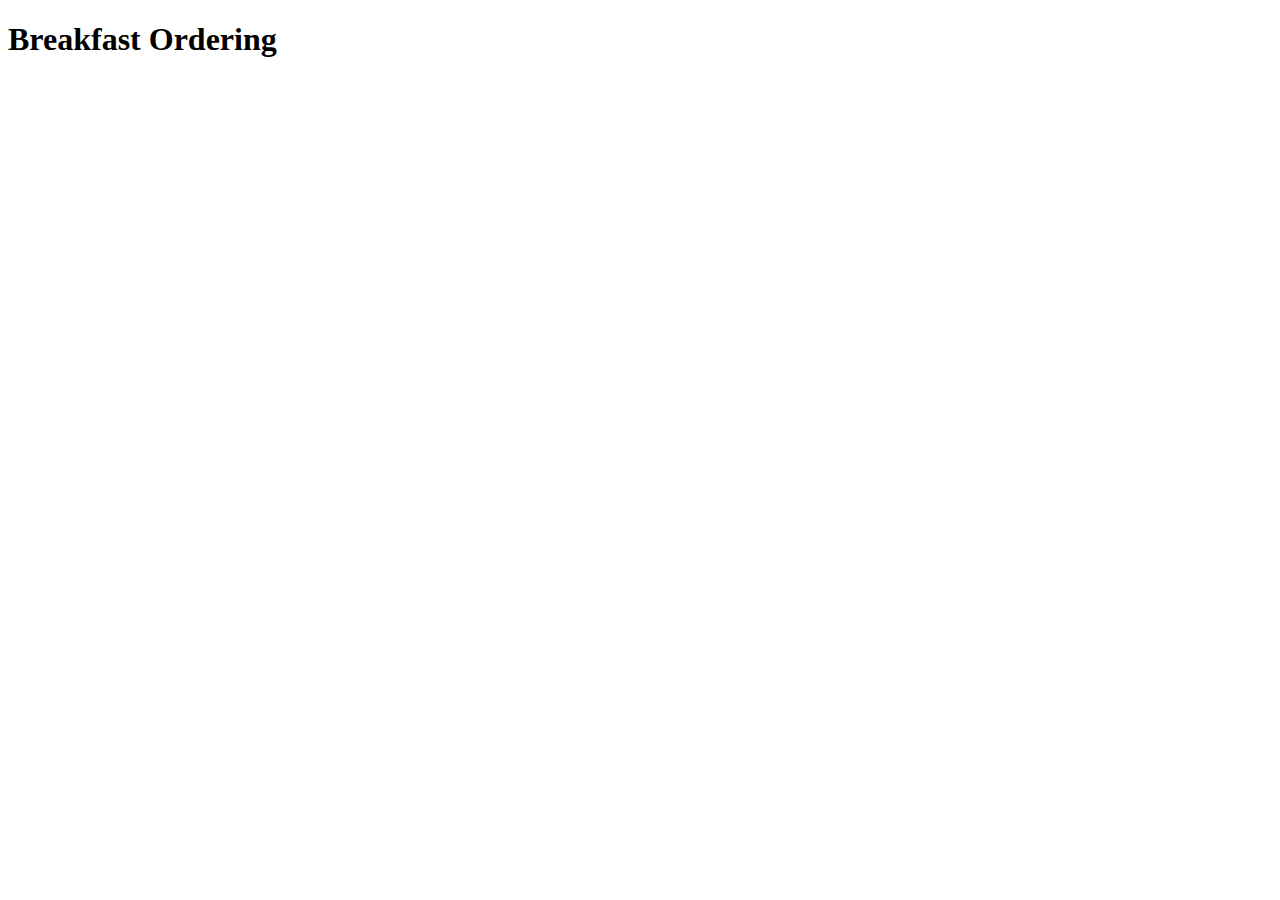
==== site/index.html @ 62e8f1e8 "fixed small error" ====
<!DOCTYPE html>
<html>
	<head>
		<meta charset="utf-8">
		<meta name="viewport" content="width=device-width, initial-scale=1">
		<title>Breakfast Page</title>
	</head>
	<body>
		<h1>Breakfast Ordering</h1>
	</body>
</html>
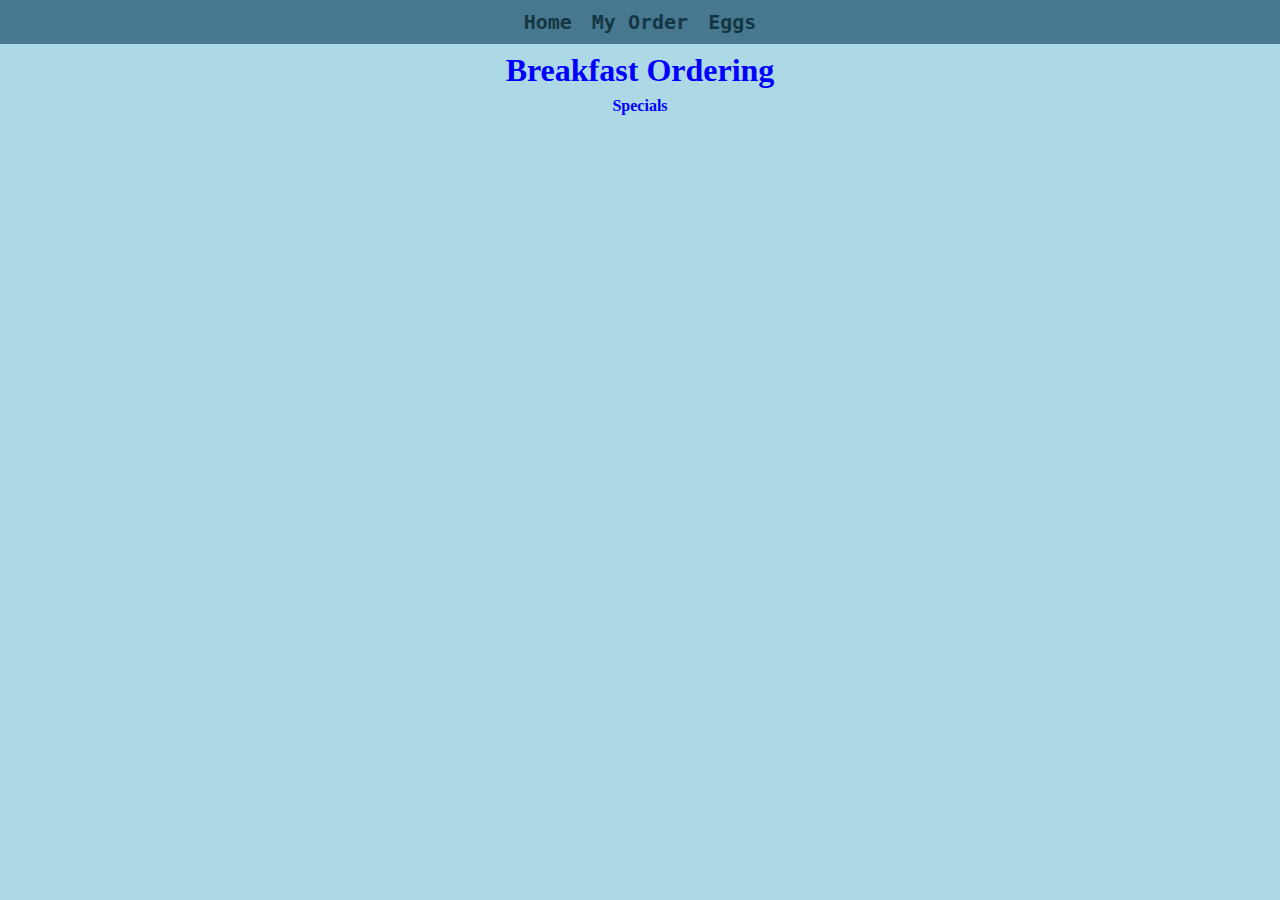
==== commit 2f222c48: "New styles and more content" ====
--- a/site/index.html
+++ b/site/index.html
@@ -3,9 +3,17 @@
 	<head>
 		<meta charset="utf-8">
 		<meta name="viewport" content="width=device-width, initial-scale=1">
+		<link rel="stylesheet" type="text/css" href="styles.css">
+		<link rel="stylesheet" type="text/css" href="Responsive.css">
 		<title>Breakfast Page</title>
 	</head>
 	<body>
+		<div class="TopHolder"><a href="index.html" class="TopBar">Home</a><a href="my-order.html" class="TopBar">My Order</a><div class="dropdown"><button class="TopBar DropDown">Eggs</button><div class="DropDownContent"><a href="special-eggs.html">Specials</a><a href="classic-eggs.html">Classic</a></div></div></div>
 		<h1>Breakfast Ordering</h1>
+		<h4>Specials</h4>
+		<h3></h3>
+		<img src="">
+		<h3></h3>
+		<img src="">
 	</body>
 </html>--- a/site/styles.css
+++ b/site/styles.css
@@ -0,0 +1,77 @@
+* {
+	font-family: "copperplate";
+}
+h1{
+	text-align: center;
+	color: blue;
+	margin: 8px;
+}
+h3{
+	text-align: center;
+	color: blue;
+	margin: 5px;
+}
+h4{
+	text-align: center;
+	color: blue;
+	margin: 5px;
+}
+body{
+	background-color: lightblue;
+}
+img {
+	margin-right: auto;
+	margin-left: auto;
+	margin-bottom: 40px;
+	text-align: center;
+	display: block;
+}
+.TopBar {
+	color: #143642;
+	padding: 10px;
+	text-decoration: none;
+	font-weight: bold;
+	font-family: monospace;
+	font-size: 20px;
+	background-color: #477890;
+	transition: color 0.5s, background-color 0.5s;
+}
+.TopBar:hover {
+	background-color: #4F629C;
+	color: #A8F9FF;
+}
+.TopHolder {
+	text-align: center;
+	background-color: #477890;
+	padding: 0px;
+	margin: 0px;
+}
+
+.DropDown {
+	border: none;
+}
+.dropdown {
+  position: relative;
+  display: inline-block;
+}
+.DropDownContent {
+  display: none;
+  position: absolute;
+  background-color: #477890;
+  min-width: 160px;
+  box-shadow: 0px 8px 16px 0px rgba(0,0,0,0.2);
+  z-index: 1;
+}
+
+.DropDownContent a {
+  color: #143642;
+  padding: 12px 16px;
+  text-decoration: none;
+  display: block;
+}
+
+.DropDownContent a:hover {background-color: #4F629C;}
+
+.dropdown:hover .DropDownContent {display: block;}
+
+.dropdown:hover .DropDown {background-color: #4F629C;}--- a/site/Responsive.css
+++ b/site/Responsive.css
@@ -0,0 +1,199 @@
+* {
+  padding: 0px;
+  margin: 0px;
+}
+
+.row {
+  width: 100%;
+}
+
+.align-center {
+  text-align: center;
+}
+
+@media (min-width: 992px) {
+  .col-lg-1, .col-lg-2, .col-lg-3, .col-lg-4, .col-lg-5, .col-lg-6, .col-lg-7, .col-lg-8, .col-lg-9, .col-lg-10, .col-lg-11, .col-lg-12 {
+    float: left;
+    padding: 5px;
+  }
+  .col-lg-1 {
+    width: 8.33%;
+  }
+  .col-lg-2 {
+    width: 16.66%;
+  }
+  .col-lg-3 {
+    width: 25%;
+  }
+  .col-lg-4 {
+    width: 33.33%;
+  }
+  .col-lg-5 {
+    width: 41.66%;
+  }
+  .col-lg-6 {
+    width: 50%;
+  }
+  .col-lg-7 {
+    width: 58.33%;
+  }
+  .col-lg-8 {
+    width: 66.66%;
+  }
+  .col-lg-9 {
+    width: 74.99%;
+  }
+  .col-lg-10 {
+    width: 83.33%;
+  }
+  .col-lg-11 {
+    width: 91.66%;
+  }
+  .col-lg-12 {
+    width: 100%;
+  }
+  .Container {
+    height: 185px;
+  }
+}
+
+/********** Medium devices only **********/
+@media (min-width: 768px) and (max-width: 991px) {
+  .col-md-1, .col-md-2, .col-md-3, .col-md-4, .col-md-5, .col-md-6, .col-md-7, .col-md-8, .col-md-9, .col-md-10, .col-md-11, .col-md-12 {
+    float: left;
+    padding: 5px;
+  }
+  .col-md-1 {
+    width: 8.33%;
+  }
+  .col-md-2 {
+    width: 16.66%;
+  }
+  .col-md-3 {
+    width: 25%;
+  }
+  .col-md-4 {
+    width: 33.33%;
+  }
+  .col-md-5 {
+    width: 41.66%;
+  }
+  .col-md-6 {
+    width: 50%;
+  }
+  .col-md-7 {
+    width: 58.33%;
+  }
+  .col-md-8 {
+    width: 66.66%;
+  }
+  .col-md-9 {
+    width: 74.99%;
+  }
+  .col-md-10 {
+    width: 83.33%;
+  }
+  .col-md-11 {
+    width: 91.66%;
+  }
+  .col-md-12 {
+    width: 100%;
+  }
+  .Container {
+    height: 170px;
+  }
+}
+@media (max-width: 767px) {
+  .col-sm-1, .col-sm-2, .col-sm-3, .col-sm-4, .col-sm-5, .col-sm-6, .col-sm-7, .col-sm-8, .col-sm-9, .col-sm-10, .col-sm-11, .col-sm-12 {
+    float: left;
+    padding: 5px;
+    text-align: center;
+    margin: auto;
+  }
+  .col-sm-1 {
+    width: 8.33%;
+  }
+  .col-sm-2 {
+    width: 16.66%;
+  }
+  .col-sm-3 {
+    width: 25%;
+  }
+  .col-sm-4 {
+    width: 33.33%;
+  }
+  .col-sm-5 {
+    width: 41.66%;
+  }
+  .col-sm-6 {
+    width: 50%;
+  }
+  .col-sm-7 {
+    width: 58.33%;
+  }
+  .col-sm-8 {
+    width: 66.66%;
+  }
+  .col-sm-9 {
+    width: 74.99%;
+  }
+  .col-sm-10 {
+    width: 83.33%;
+  }
+  .col-sm-11 {
+    width: 91.66%;
+  }
+  .col-sm-12 {
+    width: 100%;
+  }
+  .Container {
+    height: 150px;
+  }
+}
+@media (max-width: 479px) {
+  .col-xs-1, .col-xs-2, .col-xs-3, .col-xs-4, .col-xs-5, .col-xs-6, .col-xs-7, .col-xs-8, .col-xs-9, .col-xs-10, .col-xs-11, .col-xs-12 {
+    float: left;
+    padding: 5px;
+    text-align: center;
+    margin: auto;
+  }
+  .col-xs-1 {
+    width: 8.33%;
+  }
+  .col-xs-2 {
+    width: 16.66%;
+  }
+  .col-xs-3 {
+    width: 25%;
+  }
+  .col-xs-4 {
+    width: 33.33%;
+  }
+  .col-xs-5 {
+    width: 41.66%;
+  }
+  .col-xs-6 {
+    width: 50%;
+  }
+  .col-xs-7 {
+    width: 58.33%;
+  }
+  .col-xs-8 {
+    width: 66.66%;
+  }
+  .col-xs-9 {
+    width: 74.99%;
+  }
+  .col-xs-10 {
+    width: 83.33%;
+  }
+  .col-xs-11 {
+    width: 91.66%;
+  }
+  .col-xs-12 {
+    width: 100%;
+  }
+  .Container {
+    height: 150px;
+  }
+}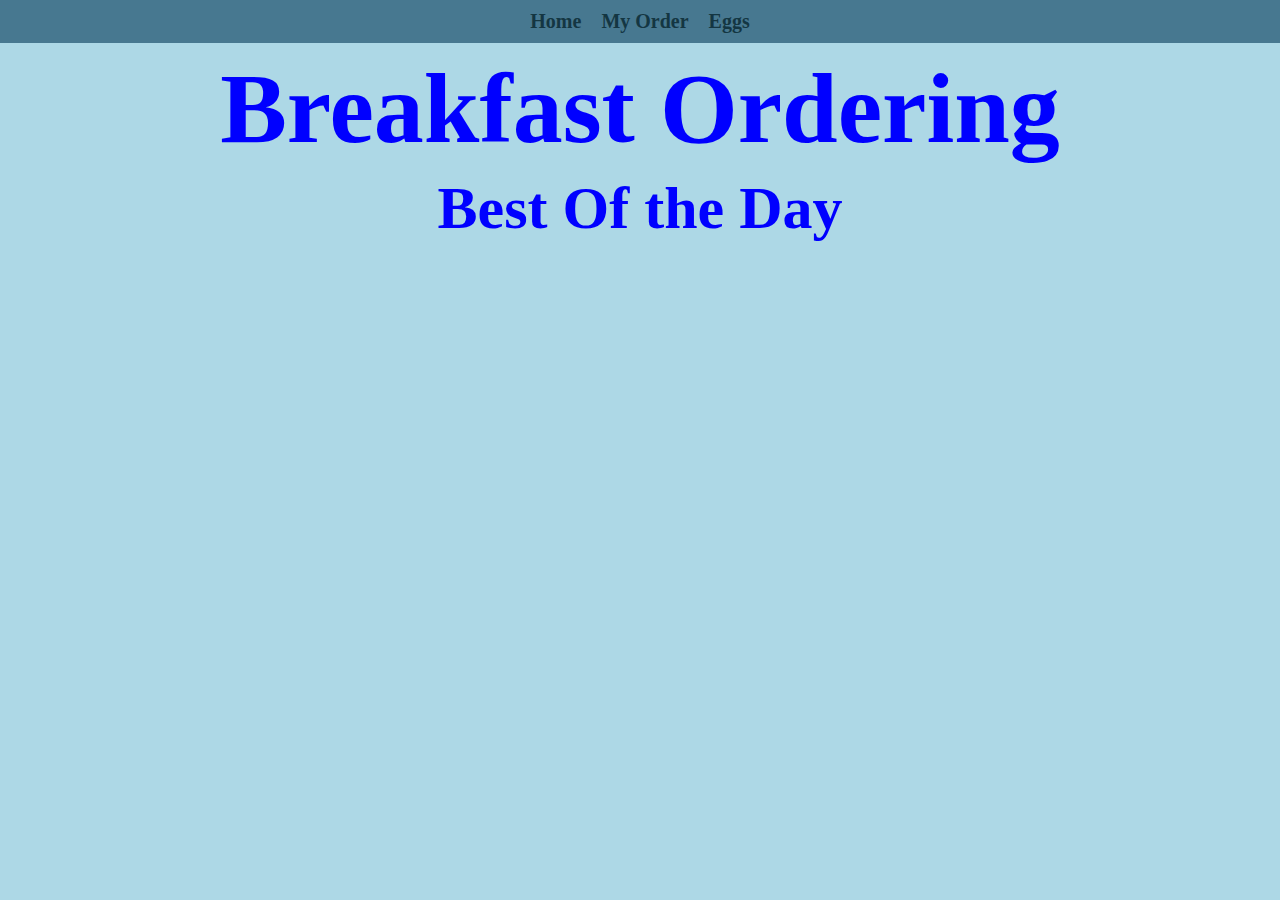
==== commit 0efdd769: "Responiveness tweaks" ====
--- a/site/index.html
+++ b/site/index.html
@@ -10,7 +10,7 @@
 	<body>
 		<div class="TopHolder"><a href="index.html" class="TopBar">Home</a><a href="my-order.html" class="TopBar">My Order</a><div class="dropdown"><button class="TopBar DropDown">Eggs</button><div class="DropDownContent"><a href="special-eggs.html">Specials</a><a href="classic-eggs.html">Classic</a></div></div></div>
 		<h1>Breakfast Ordering</h1>
-		<h4>Specials</h4>
+		<h2>Best Of the Day</h2>
 		<h3></h3>
 		<img src="">
 		<h3></h3>
--- a/site/styles.css
+++ b/site/styles.css
@@ -6,7 +6,17 @@
 	color: blue;
 	margin: 8px;
 }
+h2{
+	text-align: center;
+	color: blue;
+	margin: 6px;
+}
 h3{
+	text-align: center;
+	color: blue;
+	margin: 5px;
+}
+p{
 	text-align: center;
 	color: blue;
 	margin: 5px;
@@ -31,7 +41,7 @@
 	padding: 10px;
 	text-decoration: none;
 	font-weight: bold;
-	font-family: monospace;
+	font-family: "copperplate";
 	font-size: 20px;
 	background-color: #477890;
 	transition: color 0.5s, background-color 0.5s;
--- a/site/Responsive.css
+++ b/site/Responsive.css
@@ -55,6 +55,18 @@
   .Container {
     height: 185px;
   }
+  h1{
+    font-size: 100px;
+  }
+  h2{
+    font-size: 60px;
+  }
+  h3{
+    font-size: 50px;
+  }
+  p{
+    font-size: 20px;
+  }
 }
 
 /********** Medium devices only **********/
@@ -102,6 +114,18 @@
   .Container {
     height: 170px;
   }
+  h1{
+    font-size: 60px;
+  }
+  h2{
+    font-size: 40px;
+  }
+  h3{
+    font-size: 30px;
+  }
+  p{
+    font-size: 15px;
+  }
 }
 @media (max-width: 767px) {
   .col-sm-1, .col-sm-2, .col-sm-3, .col-sm-4, .col-sm-5, .col-sm-6, .col-sm-7, .col-sm-8, .col-sm-9, .col-sm-10, .col-sm-11, .col-sm-12 {
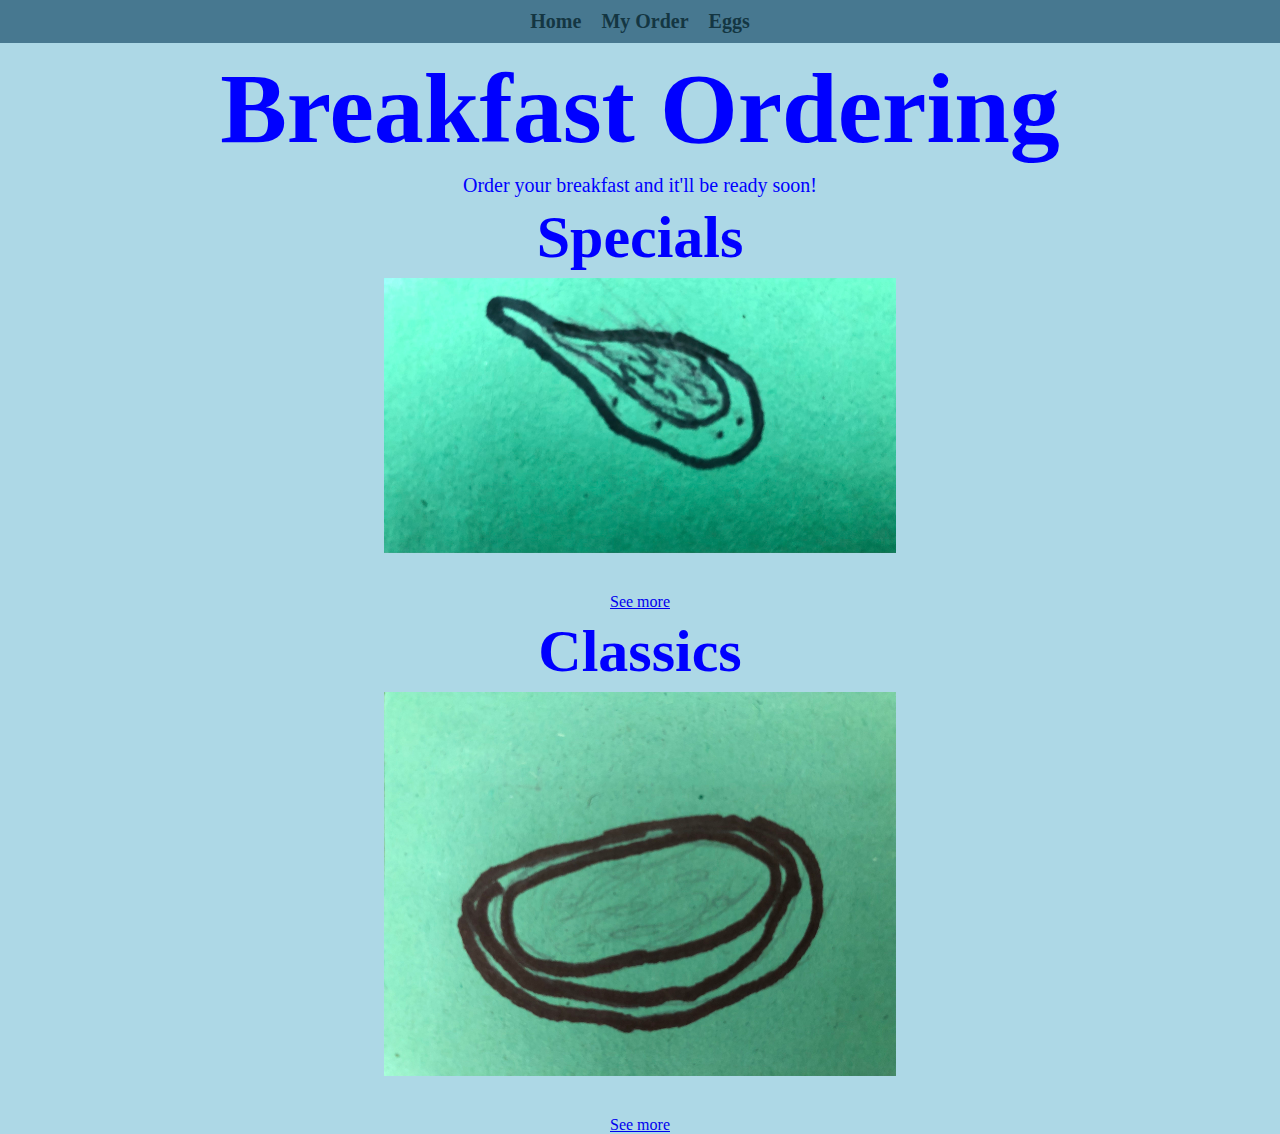
==== commit f8ff8da2: "Front page tweaks" ====
--- a/site/index.html
+++ b/site/index.html
@@ -10,10 +10,16 @@
 	<body>
 		<div class="TopHolder"><a href="index.html" class="TopBar">Home</a><a href="my-order.html" class="TopBar">My Order</a><div class="dropdown"><button class="TopBar DropDown">Eggs</button><div class="DropDownContent"><a href="special-eggs.html">Specials</a><a href="classic-eggs.html">Classic</a></div></div></div>
 		<h1>Breakfast Ordering</h1>
-		<h2>Best Of the Day</h2>
-		<h3></h3>
-		<img src="">
-		<h3></h3>
-		<img src="">
+		<p>Order your breakfast and it'll be ready soon!</p>
+		<div class="align-center">
+			<h2>Specials</h2>
+			<img src="Omlette.jpg" width="40%">
+			<a href="special-eggs.html">See more</a>
+		</div>
+		<div class="align-center">
+			<h2>Classics</h2>
+			<img src="Fried.jpg" width="40%">
+			<a href="classic-eggs.html">See more</a>
+		</div>
 	</body>
 </html>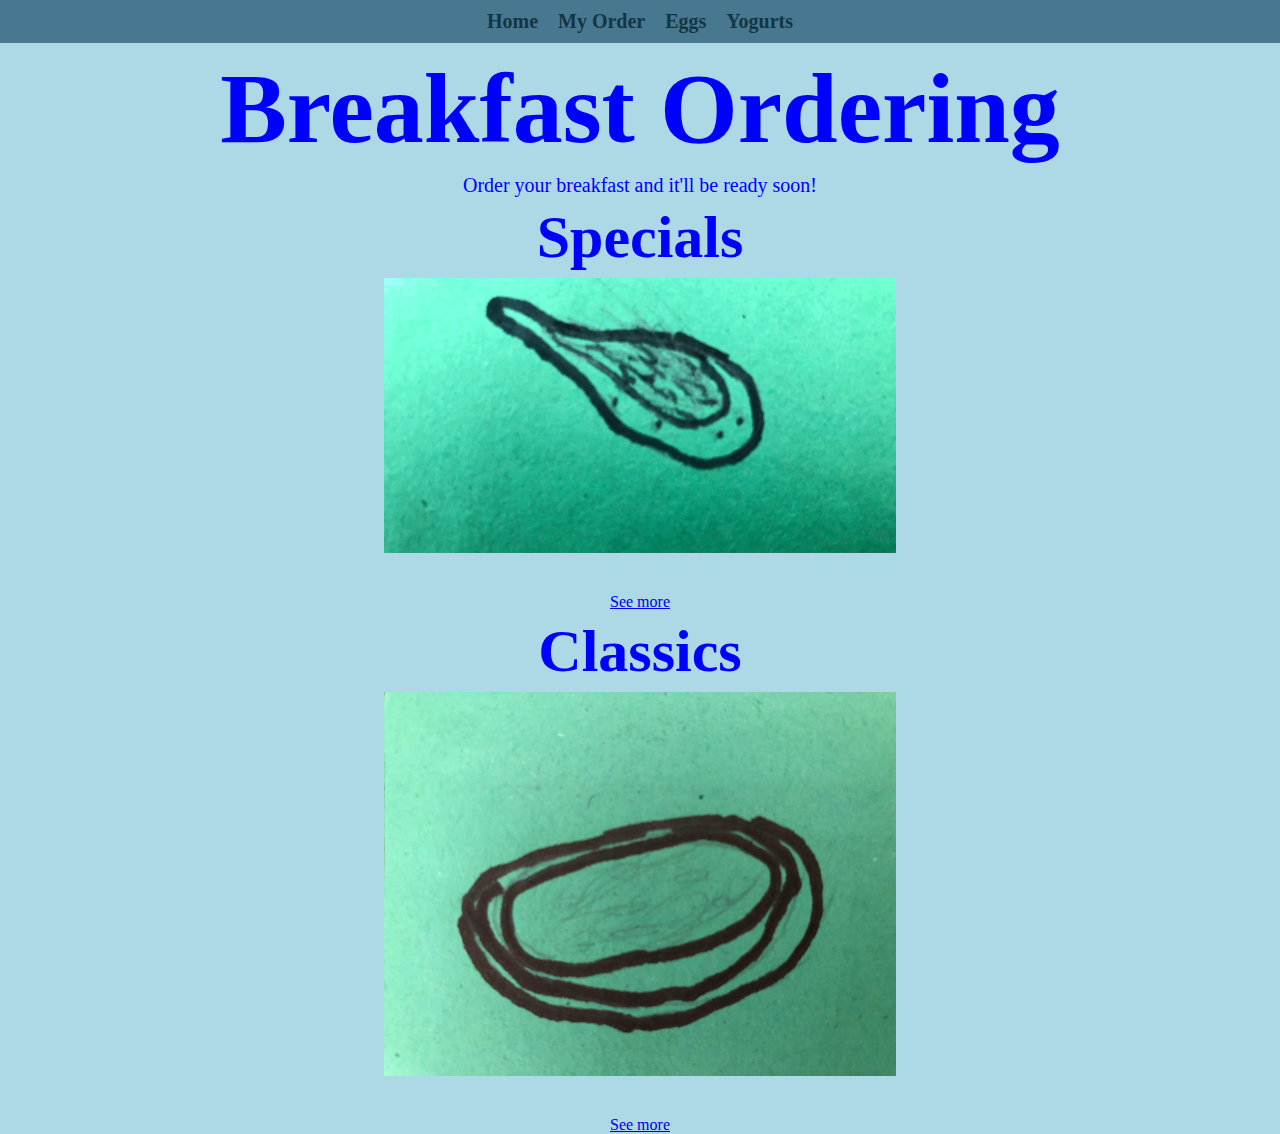
==== commit 27b74793: "Added yogurt options" ====
--- a/site/index.html
+++ b/site/index.html
@@ -8,7 +8,7 @@
 		<title>Breakfast Page</title>
 	</head>
 	<body>
-		<div class="TopHolder"><a href="index.html" class="TopBar">Home</a><a href="my-order.html" class="TopBar">My Order</a><div class="dropdown"><button class="TopBar DropDown">Eggs</button><div class="DropDownContent"><a href="special-eggs.html">Specials</a><a href="classic-eggs.html">Classic</a></div></div></div>
+		<div class="TopHolder"><a href="index.html" class="TopBar">Home</a><a href="my-order.html" class="TopBar">My Order</a><div class="dropdown"><button class="TopBar DropDown">Eggs</button><div class="DropDownContent"><a href="special-eggs.html">Specials</a><a href="classic-eggs.html">Classic</a></div></div><a href="yogurts.html" class="TopBar">Yogurts</a></div>
 		<h1>Breakfast Ordering</h1>
 		<p>Order your breakfast and it'll be ready soon!</p>
 		<div class="align-center">
--- a/site/styles.css
+++ b/site/styles.css
@@ -15,6 +15,9 @@
 	text-align: center;
 	color: blue;
 	margin: 5px;
+}
+button{
+	text-align: center;
 }
 p{
 	text-align: center;
@@ -35,6 +38,33 @@
 	margin-bottom: 40px;
 	text-align: center;
 	display: block;
+}
+.container{
+	width: 50%;
+	height: 50%;
+	background: lightblue;
+	margin: 10px;
+	margin-left: auto;
+	margin-right: auto;
+}
+form{
+	text-align: center;
+	background: white;
+	display: flex;
+	flex-direction: column;
+	padding: 2vw 4vw;
+	width: 90%;
+	max-width: 600px;
+	border-radius: 10px;
+	margin-left: auto;
+	margin-right: auto;
+}
+.order{
+	background-color: turquoise;
+	margin: 10px;
+	margin-left: auto;
+	margin-right: auto;
+	border-radius: 5px;
 }
 .TopBar {
 	color: #143642;
--- a/site/Responsive.css
+++ b/site/Responsive.css
@@ -52,9 +52,6 @@
   .col-lg-12 {
     width: 100%;
   }
-  .Container {
-    height: 185px;
-  }
   h1{
     font-size: 100px;
   }
@@ -66,6 +63,9 @@
   }
   p{
     font-size: 20px;
+  }
+  .order{
+    width: 20%;
   }
 }
 
@@ -111,9 +111,6 @@
   .col-md-12 {
     width: 100%;
   }
-  .Container {
-    height: 170px;
-  }
   h1{
     font-size: 60px;
   }
@@ -126,6 +123,9 @@
   p{
     font-size: 15px;
   }
+  .order{
+    width: 25%;
+  }
 }
 @media (max-width: 767px) {
   .col-sm-1, .col-sm-2, .col-sm-3, .col-sm-4, .col-sm-5, .col-sm-6, .col-sm-7, .col-sm-8, .col-sm-9, .col-sm-10, .col-sm-11, .col-sm-12 {
@@ -170,8 +170,8 @@
   .col-sm-12 {
     width: 100%;
   }
-  .Container {
-    height: 150px;
+  .order{
+    width: 50%;
   }
 }
 @media (max-width: 479px) {
@@ -217,7 +217,7 @@
   .col-xs-12 {
     width: 100%;
   }
-  .Container {
-    height: 150px;
+  .order{
+    width: 50%;
   }
 }